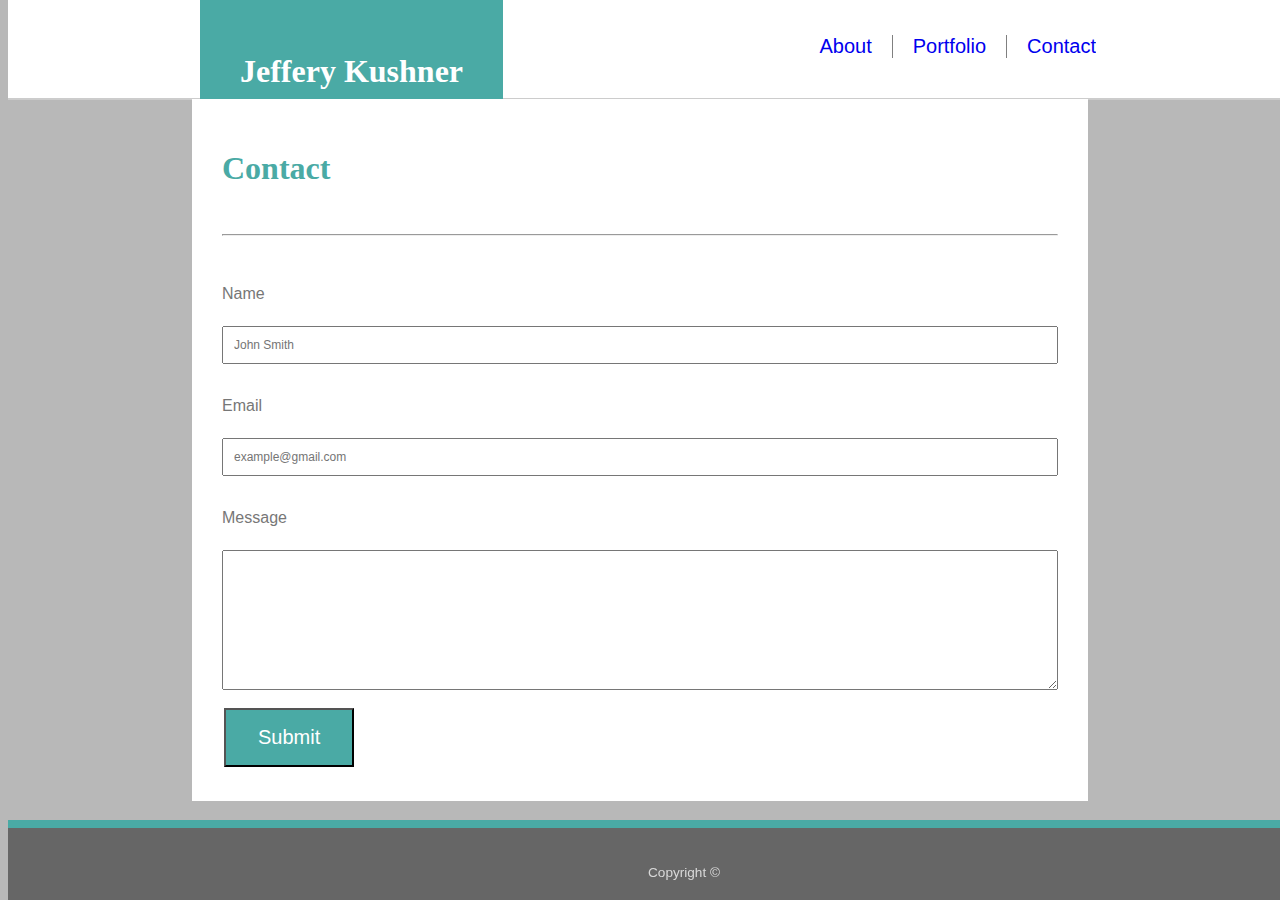
==== contact.html @ 4eba72a9 "Updated Contact Form Page, Some CSS Refinements" ====
<!DOCTYPE html>

<html lang="en">

    <head>

        <link rel="stylesheet" href="css/reset.css">
        <link rel="stylesheet" href="css/style.css">
        <title>Basic Portfolio</title>

    </head>

    <header>
        <section class="content">
            <div id="namebanner">
                <h1>Jeffery Kushner</h1>
            </div>

            <nav>
                <ul>
                    <li><a href="index.html">About</a></li>
                    <li><a href="portfolio.html">Portfolio</a></li>
                    <li><a href="contact.html">Contact</a></li>
                </ul>
            </nav>

        </section>
    </header>

    <body>
        <main>
            <h1>Contact</h1>
            <br>
            <hr>
            <br>
            
            <form>
                <p>Name</p>
                <input type="text" id="fullname" placeholder="John Smith">
                <p>Email</p>
                <input type="email" id="email" placeholder="example@gmail.com">
                <p>Message</p>
                <textarea id="message"></textarea>
                <input type="button" id="submit" value="Submit">
            </form>
        </main>
    </body>

    <footer>
        <p>Copyright ©</p>
    </footer>
</html>
---- css/style.css ----
h1 h2 h3 h4 h5 h6 {
    font-family: 'Georgia', Times, 'Times New Roman', serif;
}
h1 {
    font-size: 2em;
    color: #4aaaa5;
}
h2 {
    font-size: 1.75em;
}
h3 {
    font-size: 1.5em;
}
h4 {
    font-size: 1.25em;
}
h5 {
    font-size: 1em;
}
h6 {
    font-size: 0.75em;
}
p {
	font-family: 'Arial', 'Helvetica Neue', Helvetica, sans-serif;
    font-size: 1em;
    color: #777777;
    line-height: 2em;
}

html {
  box-sizing: border-box;
}
*, *:before, *:after {
  box-sizing: inherit;
}
header {
    position: fixed;
	top: 0px;
    width: 100%;
    height: 100px;
    background-color: #ffffff;
    border-bottom: 2px #cccccc solid;
}
nav {
	font-size: 1em;
    list-style-type: none;
    text-align: center;
    vertical-align: middle;
}
ul {
    list-style-type: none;
    margin: 0;
    padding: 0;
    overflow: hidden;
    float: right;
    display: inline-block;
}
header li {
    display: block;
    float: left;
    border-right: 0.25px solid gray;
    padding-left: 20px;
    padding-right: 20px;
    font-family: 'Arial', 'Helvetica Neue', Helvetica, sans-serif;
    font-size: 1.25em;
    margin-top: 35px;
}
li a {
    display: block;
    text-align: center;
    text-decoration: none;
}
li a:default {
    color: #777777;
}
li a:visited {
    color: #777777;
}
li:last-child {
    border-right: none;
    padding-right: 0;
}
body {
    background-image: url("../images/circles-light.png");
    background-color: rgb(184, 184, 184);
    background-repeat: repeat;
}
main {
    position: absolute;
    padding: 30px;
    top: 0;
    bottom: 0;
    left: 0;
    right: 0;
    width: 70%;
    height: fit-content;
    margin: auto;
    background-color: #ffffff;
}
footer {
	position: fixed;
    bottom: 0;
    height: 80px;
    width: 100%;
    text-align: center;
    background-color: #666666;
    border-top: 8px #4aaaa5 solid;
}
footer p {
    font-size: .85em;
    color: #d8d8d8;
    position: fixed;
    display: inline-block;
    text-align: center;
    bottom: 0;
}
.midsection {
    width: 960px;
    height: 100%;
    background-color: black;
    margin-left: auto;
    margin-right: auto;
}
#profilepic {
    width: 150px;
    margin-right: 20px;
    float: left;
    
}
.content {
    width: 70%;
    margin: auto;
}
#namebanner {
    background-color: #4aaaa5;
    height: 100px;
    float: left;
    padding-left: 40px;
    padding-right: 40px;
}
#namebanner h1 {
    color: white;
    text-align: center;
    line-height: 100px;
    vertical-align: middle;
}
input[type=text], input[type=email], textarea {
    width: 100%;
    padding: 10px;
    font-size: 0.75em;
    margin-bottom: 10px;
}
textarea {
    height: 140px;
}
input[type=button] {
    padding: 16px 32px;
    background-color: #4aaaa5;
    color: white;
    text-decoration: none;
    margin: 4px 2px;
    cursor: pointer;
    font-size: 1.25em;
}
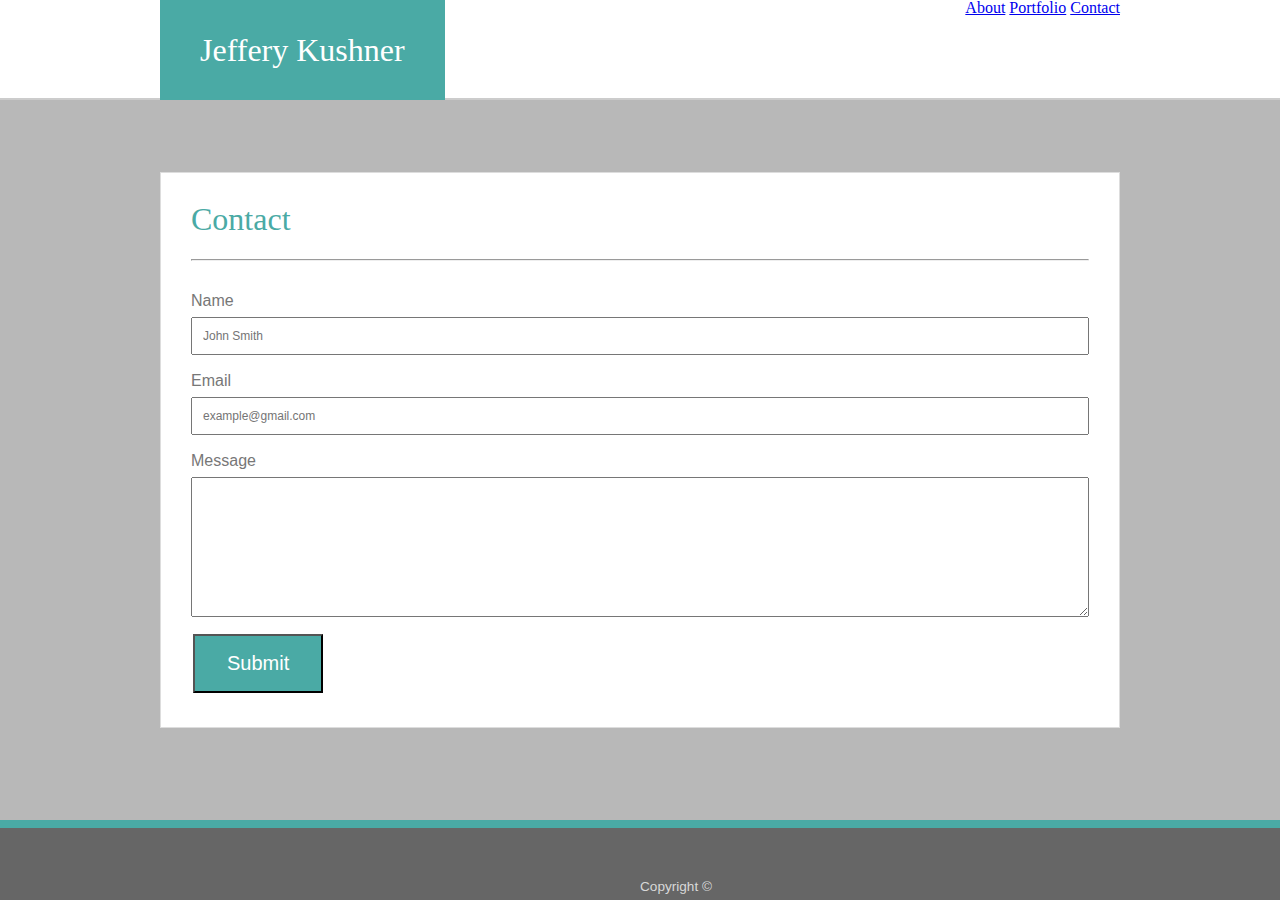
==== commit 46b44fe8: "Commit Current Files" ====
--- a/contact.html
+++ b/contact.html
@@ -2,51 +2,52 @@
 
 <html lang="en">
 
-    <head>
+<head>
 
-        <link rel="stylesheet" href="css/reset.css">
-        <link rel="stylesheet" href="css/style.css">
-        <title>Basic Portfolio</title>
+    <link rel="stylesheet" href="css/reset.css">
+    <link rel="stylesheet" href="css/style.css">
+    <link rel="stylesheet" href="https://stackpath.bootstrapcdn.com/bootstrap/4.1.1/css/bootstrap.min.css" integrity="sha384-WskhaSGFgHYWDcbwN70/dfYBj47jz9qbsMId/iRN3ewGhXQFZCSftd1LZCfmhktB"
+        crossorigin="anonymous">
+    <title>Basic Portfolio</title>
 
-    </head>
+</head>
 
-    <header>
-        <section class="content">
-            <div id="namebanner">
-                <h1>Jeffery Kushner</h1>
-            </div>
+<header>
+    <section class="content">
+        <div id="namebanner">
+            <h1>Jeffery Kushner</h1>
+        </div>
 
-            <nav>
-                <ul>
-                    <li><a href="index.html">About</a></li>
-                    <li><a href="portfolio.html">Portfolio</a></li>
-                    <li><a href="contact.html">Contact</a></li>
-                </ul>
-            </nav>
+        <nav>
+            <a class="btn btn-outline-primary" href="index.html" role="button">About</a>
+            <a class="btn btn-outline-primary" href="portfolio.html" role="button">Portfolio</a>
+            <a class="btn btn-outline-primary" href="contact.html" role="button">Contact</a>
+        </nav>
 
-        </section>
-    </header>
+    </section>
+</header>
 
-    <body>
-        <main>
-            <h1>Contact</h1>
-            <br>
-            <hr>
-            <br>
-            
-            <form>
-                <p>Name</p>
-                <input type="text" id="fullname" placeholder="John Smith">
-                <p>Email</p>
-                <input type="email" id="email" placeholder="example@gmail.com">
-                <p>Message</p>
-                <textarea id="message"></textarea>
-                <input type="button" id="submit" value="Submit">
-            </form>
-        </main>
-    </body>
+<body>
+    <main>
+        <h1>Contact</h1>
+        <br>
+        <hr>
+        <br>
 
-    <footer>
-        <p>Copyright ©</p>
-    </footer>
+        <form>
+            <p>Name</p>
+            <input type="text" id="fullname" placeholder="John Smith">
+            <p>Email</p>
+            <input type="email" id="email" placeholder="example@gmail.com">
+            <p>Message</p>
+            <textarea id="message"></textarea>
+            <input type="button" id="submit" value="Submit">
+        </form>
+    </main>
+</body>
+
+<footer>
+    <p>Copyright ©</p>
+</footer>
+
 </html>--- a/css/style.css
+++ b/css/style.css
@@ -26,7 +26,6 @@
     color: #777777;
     line-height: 2em;
 }
-
 html {
   box-sizing: border-box;
 }
@@ -34,18 +33,21 @@
   box-sizing: inherit;
 }
 header {
-    position: fixed;
+    position: absolute;
 	top: 0px;
     width: 100%;
     height: 100px;
     background-color: #ffffff;
     border-bottom: 2px #cccccc solid;
+    display: block
 }
 nav {
 	font-size: 1em;
     list-style-type: none;
-    text-align: center;
-    vertical-align: middle;
+    text-align: right;
+}
+nav a {
+    margin-top: 3%;
 }
 ul {
     list-style-type: none;
@@ -92,10 +94,26 @@
     bottom: 0;
     left: 0;
     right: 0;
-    width: 70%;
+    width: 960px;
     height: fit-content;
     margin: auto;
     background-color: #ffffff;
+    border: 1px #dddddd solid;
+}
+#gallerysection {
+    position: absolute;
+    padding: 30px;
+    top: 0;
+    bottom: 0;
+    left: 0;
+    right: 0;
+    width: 960px;
+    height: fit-content;
+    margin: 10% auto;
+    background-color: #ffffff;
+    display: block;
+    vertical-align: middle;
+    border: 1px #dddddd solid;
 }
 footer {
 	position: fixed;
@@ -105,11 +123,12 @@
     text-align: center;
     background-color: #666666;
     border-top: 8px #4aaaa5 solid;
+    display: block;
 }
 footer p {
     font-size: .85em;
     color: #d8d8d8;
-    position: fixed;
+    position: absolute;
     display: inline-block;
     text-align: center;
     bottom: 0;
@@ -128,7 +147,7 @@
     
 }
 .content {
-    width: 70%;
+    width: 960px;
     margin: auto;
 }
 #namebanner {
@@ -143,6 +162,32 @@
     text-align: center;
     line-height: 100px;
     vertical-align: middle;
+}
+
+.galleryitem {
+    width: 300px;
+    height: 166px;
+    display: inline-block;
+    margin-right: 30px;
+    background-color: black;
+}
+.desc {
+    text-align: center;
+    position: relative;
+    bottom: 50px;
+    background-color: #4aaaa5;
+    padding: 5px;
+    width: 300px;
+}
+.desc:hover {
+    background-color: #3E0CE8;
+}
+.desc:focus {
+    background-color: #7FFF0D;
+}
+.desc p {
+    color: white;
+    font-size: 0.75em;
 }
 input[type=text], input[type=email], textarea {
     width: 100%;
